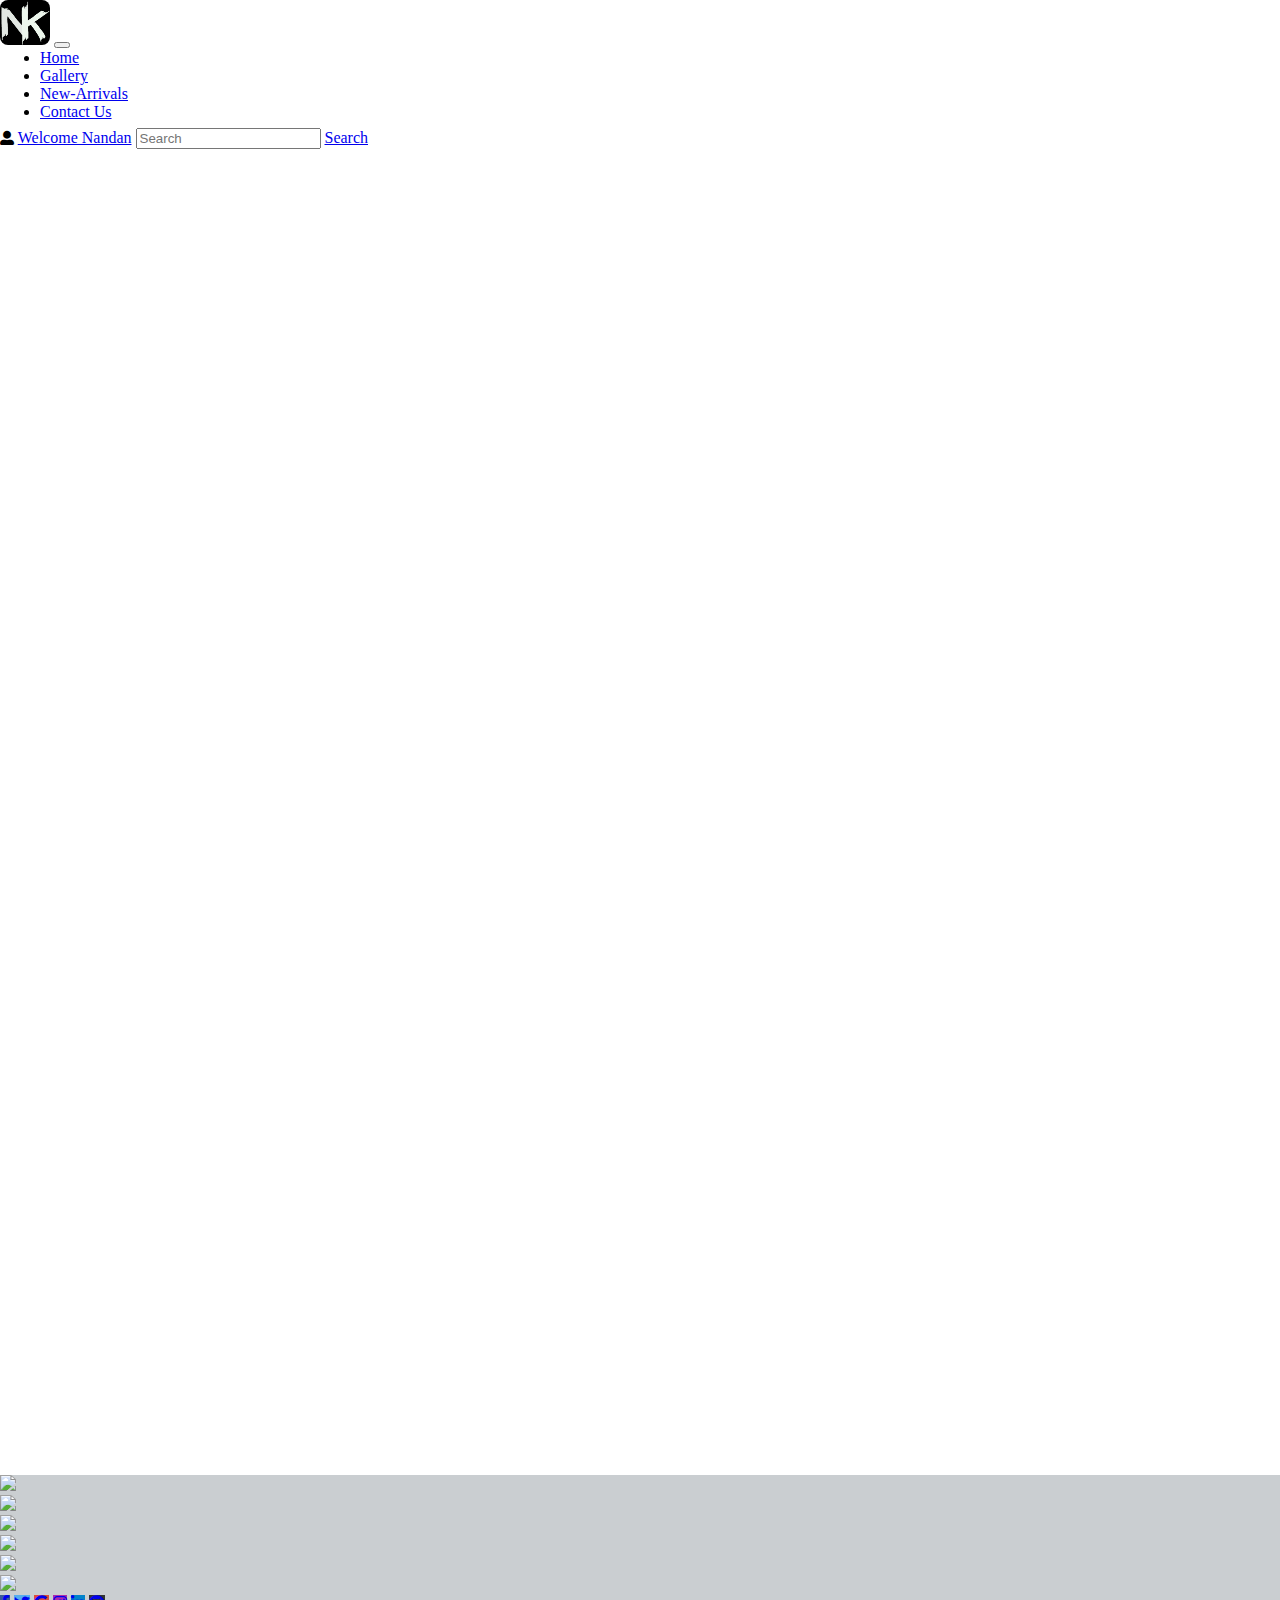
==== Home.html @ 5272c70a "login , register, profile are added" ====
<!DOCTYPE html>
<html lang="en">

<head>
    <meta charset="UTF-8" />
    <meta http-equiv="X-UA-Compatible" content="IE=edge" />
    <meta name="viewport" content="width=device-width, initial-scale=1.0" />
    <title>NK-Gallery</title>
    <link rel="shortcut icon" type="img/png" href="./img/favicon.png">
    <link rel="stylesheet" href="./boot.css" />
    <link href="https://cdn.jsdelivr.net/npm/bootstrap@5.1.3/dist/css/bootstrap.min.css" rel="stylesheet"
        integrity="sha384-1BmE4kWBq78iYhFldvKuhfTAU6auU8tT94WrHftjDbrCEXSU1oBoqyl2QvZ6jIW3" crossorigin="anonymous" />
    <link href="https://cdnjs.cloudflare.com/ajax/libs/mdb-ui-kit/3.6.0/mdb.min.css" rel="stylesheet" />
    <link href="https://cdnjs.cloudflare.com/ajax/libs/font-awesome/5.15.1/css/all.min.css" rel="stylesheet" />
    <style>
        .d-flex:hover{
            color: #0082ca;
        }

        .wel a:hover{
            color: #0082ca;
        }
    </style>
</head>

<body>
    <nav class="navbar navbar-expand-lg navbar-light bg-light">
        <div class="container-fluid">
            <a class="navbar-brand" href="#"><img src="./img/favicon.png" alt="" /></a>
            <button class="navbar-toggler" type="button" data-bs-toggle="collapse" data-bs-target="#navbarTogglerDemo02"
                aria-controls="navbarTogglerDemo02" aria-expanded="false" aria-label="Toggle navigation">
                <span class="navbar-toggler-icon"></span>
            </button>
            <div class="collapse navbar-collapse" id="navbarTogglerDemo02">
                <ul class="navbar-nav me-auto mb-2 mb-lg-0 fw-bold">
                    <li class="nav-item">
                        <a class="nav-link" aria-current="page" href="#home">Home</a>
                    </li>
                    <li class="nav-item">
                        <a class="nav-link" href="#gallery">Gallery</a>
                    </li>
                    <li class="nav-item">
                        <a class="nav-link" href="#new">New-Arrivals</a>
                    </li>
                    <li class="nav-item">
                        <a class="nav-link" href="#contact">Contact Us</a>
                    </li>
                    <!-- <div class="navbar-nav me-auto mb-1 mb-lg-0 ms-1 fw-bold">
                        <form class="d-flex ">
                            <a href="./login.html" class="btn btn-outline-success fw-bold" type="submit">Login</a>
                                
                        </form>
                        <form class="d-flex ms-3 ">
                            <a href="./Register.html" class="btn btn-outline-success fw-bold" type="submit">Register</a> 
                        </form>
                    </div> -->
                    
                </ul>
                <form class="d-flex wel">
                     <i class="fas fa-user-alt fa-sm fw-bold d-flex col-1 " style="margin-top: 10px;"></i>
                   <a href="./profile.html" class="text-sm fw-bold mt-2 me-2 d-flex  text-primary  col-4 h6 pe-auto" style="cursor:pointer;">Welcome Nandan</a>
                    <input class="form-control me-2 fw-bold" type="search" placeholder="Search" aria-label="Search" />

                    <a href="https://unsplash.com/s/photos/nature" target="_blank" class="btn btn-outline-success fw-bold" type="submit">
                        Search
                    </a>
                </form>
            </div>
        </div>
    </nav>
    <section class="home" id="home">
        <div class="hero">
            <h1>Welcome to NK Gallery</h1>
        </div>
    </section>
    <section>
        <!-- Gallery -->
        <div class="row mt-4 me-2 me-2" id="gallery">
            <div class="col-lg-4 col-md-12 mb-4 mb-lg-0">
                <img src="https://mdbootstrap.com/img/Photos/Horizontal/Nature/4-col/img%20(73).jpg"
                    class="w-100 shadow-1-strong rounded mb-4" alt="" />

                <img src="https://mdbootstrap.com/img/Photos/Vertical/mountain1.jpg"
                    class="w-100 shadow-1-strong rounded mb-4" alt="" />
            </div>

            <div class="col-lg-4 mb-4 mb-lg-0">
                <img src="https://mdbootstrap.com/img/Photos/Vertical/mountain2.jpg"
                    class="w-100 shadow-1-strong rounded mb-4" alt="" />

                <img src="https://mdbootstrap.com/img/Photos/Horizontal/Nature/4-col/img%20(73).jpg"
                    class="w-100 shadow-1-strong rounded mb-4" alt="" />
            </div>

            <div class="col-lg-4 mb-4 mb-lg-0">
                <img src="https://mdbootstrap.com/img/Photos/Horizontal/Nature/4-col/img%20(18).jpg"
                    class="w-100 shadow-1-strong rounded mb-4" alt="" />

                <img src="https://mdbootstrap.com/img/Photos/Vertical/mountain3.jpg"
                    class="w-100 shadow-1-strong rounded mb-4" alt="" />
            </div>
        </div>
        <!-- Gallery -->
    </section>
    <section class="video d-flex col-6 mx-auto mb-3" id="new">
        <!-- Carousel wrapper -->
        <div id="carouselVideoExample" class="carousel slide carousel-fade " data-mdb-ride="carousel">
            <!-- Indicators -->
            <!-- <div class="carousel-indicators">
    <button
      type="button"
      data-mdb-target="#carouselVideoExample"
      data-mdb-slide-to="0"
      class="active"
      aria-current="true"
      aria-label="Slide 1"
    ></button>
    <button
      type="button"
      data-mdb-target="#carouselVideoExample"
      data-mdb-slide-to="1"
      aria-label="Slide 2"
    ></button>
    <button
      type="button"
      data-mdb-target="#carouselVideoExample"
      data-mdb-slide-to="2"
      aria-label="Slide 3"
    ></button>
  </div> -->

            <!-- Inner -->
            <div class="carousel-inner rounded">
                <!-- Single item -->
                <div class="carousel-item active">
                    <video class="img-fluid" autoplay loop muted>
                        <source src="https://mdbootstrap.com/img/video/forest.mp4   " type="video/mp4" />
                    </video>
                    <div class="carousel-caption d-none d-md-block">
                        <!-- <h5>First slide label</h5>
        <p>
          Nulla vitae elit libero, a pharetra augue mollis interdum.
        </p> -->
                    </div>
                </div>

                <!-- Single item -->
                <div class="carousel-item">
                    <video class="img-fluid" autoplay loop muted>
                        <source src="https://mdbootstrap.com/img/video/Tropical.mp4" type="video/mp4" />
                    </video>
                    <div class="carousel-caption d-none d-md-block">
                        <!-- <h5>Second slide label</h5>
        <p>
          Lorem ipsum dolor sit amet, consectetur adipiscing elit.
        </p> -->
                    </div>
                </div>

                <!-- Single item -->
                <div class="carousel-item">
                    <video class="img-fluid" autoplay loop muted>
                        <source src="https://mdbootstrap.com/img/video/Agua-natural.mp4" type="video/mp4" />
                    </video>
                    <div class="carousel-caption d-none d-md-block">
                        <!-- <h5>Third slide label</h5>
        <p>
          Praesent commodo cursus magna, vel scelerisque nisl consectetur. -->
                        </p>
                    </div>
                </div>
            </div>
            <!-- Inner -->

            <!-- Controls -->
            <!-- <button class="carousel-control-prev" type="button" data-mdb-target="#carouselVideoExample"
                data-mdb-slide="prev">
                <span class="carousel-control-prev-icon" aria-hidden="true"></span>
                <span class="visually-hidden">Previous</span>
            </button>
            <button class="carousel-control-next" type="button" data-mdb-target="#carouselVideoExample"
                data-mdb-slide="next">
                <span class="carousel-control-next-icon" aria-hidden="true"></span>
                <span class="visually-hidden">Next</span>
            </button> -->
        </div>
        <!-- Carousel wrapper -->
    </section>
    <section>
        <footer class="text-center text-white bg-light text-center text-white" id="contact"
            style="background-color: #caced1;">
            <!-- Grid container -->
            <div class="container p-4">
                <!-- Section: Images -->
                <section class="">
                    <div class="row">
                        <div class="col-lg-2 col-md-12 mb-4 mb-md-0">
                            <div class="bg-image hover-overlay ripple shadow-1-strong rounded"
                                data-ripple-color="light">
                                <img src="https://mdbootstrap.com/img/new/fluid/city/113.jpg" class="w-100" />
                                <a href="#!">
                                    <div class="mask" style="background-color: rgba(251, 251, 251, 0.2);"></div>
                                </a>
                            </div>
                        </div>
                        <div class="col-lg-2 col-md-12 mb-4 mb-md-0">
                            <div class="bg-image hover-overlay ripple shadow-1-strong rounded"
                                data-ripple-color="light">
                                <img src="https://mdbootstrap.com/img/new/fluid/city/111.jpg" class="w-100" />
                                <a href="#!">
                                    <div class="mask" style="background-color: rgba(251, 251, 251, 0.2);"></div>
                                </a>
                            </div>
                        </div>
                        <div class="col-lg-2 col-md-12 mb-4 mb-md-0">
                            <div class="bg-image hover-overlay ripple shadow-1-strong rounded"
                                data-ripple-color="light">
                                <img src="https://mdbootstrap.com/img/new/fluid/city/112.jpg" class="w-100" />
                                <a href="#!">
                                    <div class="mask" style="background-color: rgba(251, 251, 251, 0.2);"></div>
                                </a>
                            </div>
                        </div>
                        <div class="col-lg-2 col-md-12 mb-4 mb-md-0">
                            <div class="bg-image hover-overlay ripple shadow-1-strong rounded"
                                data-ripple-color="light">
                                <img src="https://mdbootstrap.com/img/new/fluid/city/114.jpg" class="w-100" />
                                <a href="#!">
                                    <div class="mask" style="background-color: rgba(179, 40, 40, 0.2);"></div>
                                </a>
                            </div>
                        </div>
                        <div class="col-lg-2 col-md-12 mb-4 mb-md-0">
                            <div class="bg-image hover-overlay ripple shadow-1-strong rounded"
                                data-ripple-color="light">
                                <img src="https://mdbootstrap.com/img/new/fluid/city/115.jpg" class="w-100" />
                                <a href="#!">
                                    <div class="mask" style="background-color: rgba(151, 39, 39, 0.2);"></div>
                                </a>
                            </div>
                        </div>
                        <div class="col-lg-2 col-md-12 mb-4 mb-md-0">
                            <div class="bg-image hover-overlay ripple shadow-1-strong rounded"
                                data-ripple-color="light">
                                <img src="https://mdbootstrap.com/img/new/fluid/city/116.jpg" class="w-100" />
                                <a href="#!">
                                    <div class="mask" style="background-color: rgba(196, 46, 46, 0.2);"></div>
                                </a>
                            </div>
                        </div>
                    </div>
                </section>
                <!-- Section: Images -->
            </div>
            <!-- Grid container -->
            <!-- <footer class="bg-light text-center text-white"> -->
            <!-- Grid container -->
            <div class="container p-4 pb-0">
                <!-- Section: Social media -->
                <section class="mb-4">
                    <!-- Facebook -->
                    <a class="btn btn-primary btn-floating m-1" style="background-color: #3b5998;" href="#!"
                        role="button"><i class="fab fa-facebook-f"></i></a>

                    <!-- Twitter -->
                    <a class="btn btn-primary btn-floating m-1" style="background-color: #55acee;" href="#!"
                        role="button"><i class="fab fa-twitter"></i></a>

                    <!-- Google -->
                    <a class="btn btn-primary btn-floating m-1" style="background-color: #dd4b39;" href="#!"
                        role="button"><i class="fab fa-google"></i></a>

                    <!-- Instagram -->
                    <a class="btn btn-primary btn-floating m-1" style="background-color: #ac2bac;" href="#!"
                        role="button"><i class="fab fa-instagram"></i></a>

                    <!-- Linkedin -->
                    <a class="btn btn-primary btn-floating m-1" style="background-color: #0082ca;" href="#!"
                        role="button"><i class="fab fa-linkedin-in"></i></a>
                    <!-- Github -->
                    <a class="btn btn-primary btn-floating m-1" style="background-color: #333333;" href="#!"
                        role="button"><i class="fab fa-github"></i></a>
                </section>
                <!-- Section: Social media -->
            </div>
            <!-- Grid container -->

            <!-- Copyright -->
            <div class="text-center p-3" style="background-color: rgba(0, 0, 0, 0.2);">
                © 2020 Copyright:
                <a class="text-white" href="https://mdbootstrap.com/">nandan-kumar.netlify.app</a>
            </div>
            <!-- Copyright -->
        </footer>
    </section>
</body>
</html>
---- boot.css ----
*{
    margin: 0px;
}

html {
  scroll-behavior: smooth;
}

.navbar-brand img {
  border-radius: 8px;
  background-color: black;
  width: 50px;
  height: 45px;
}

.nav-item a:hover {
  background-color: royalblue;
  border-radius: 8px;
}

.nav-item1 a {
  display: flex;
  flex-direction: right;
}

#gallery{
  margin-right: 25px;
}

.home {
  background-image: url(https://source.unsplash.com/user/erondu/1600x900);
  width: 100%;
  height: 90vh;
}

.hero {
  display: flex;
  justify-content: center;
  align-items: center;
  opacity: 5;
  height: 100vh;
  color: rgb(255, 255, 255);
  font-size: 30px;
}
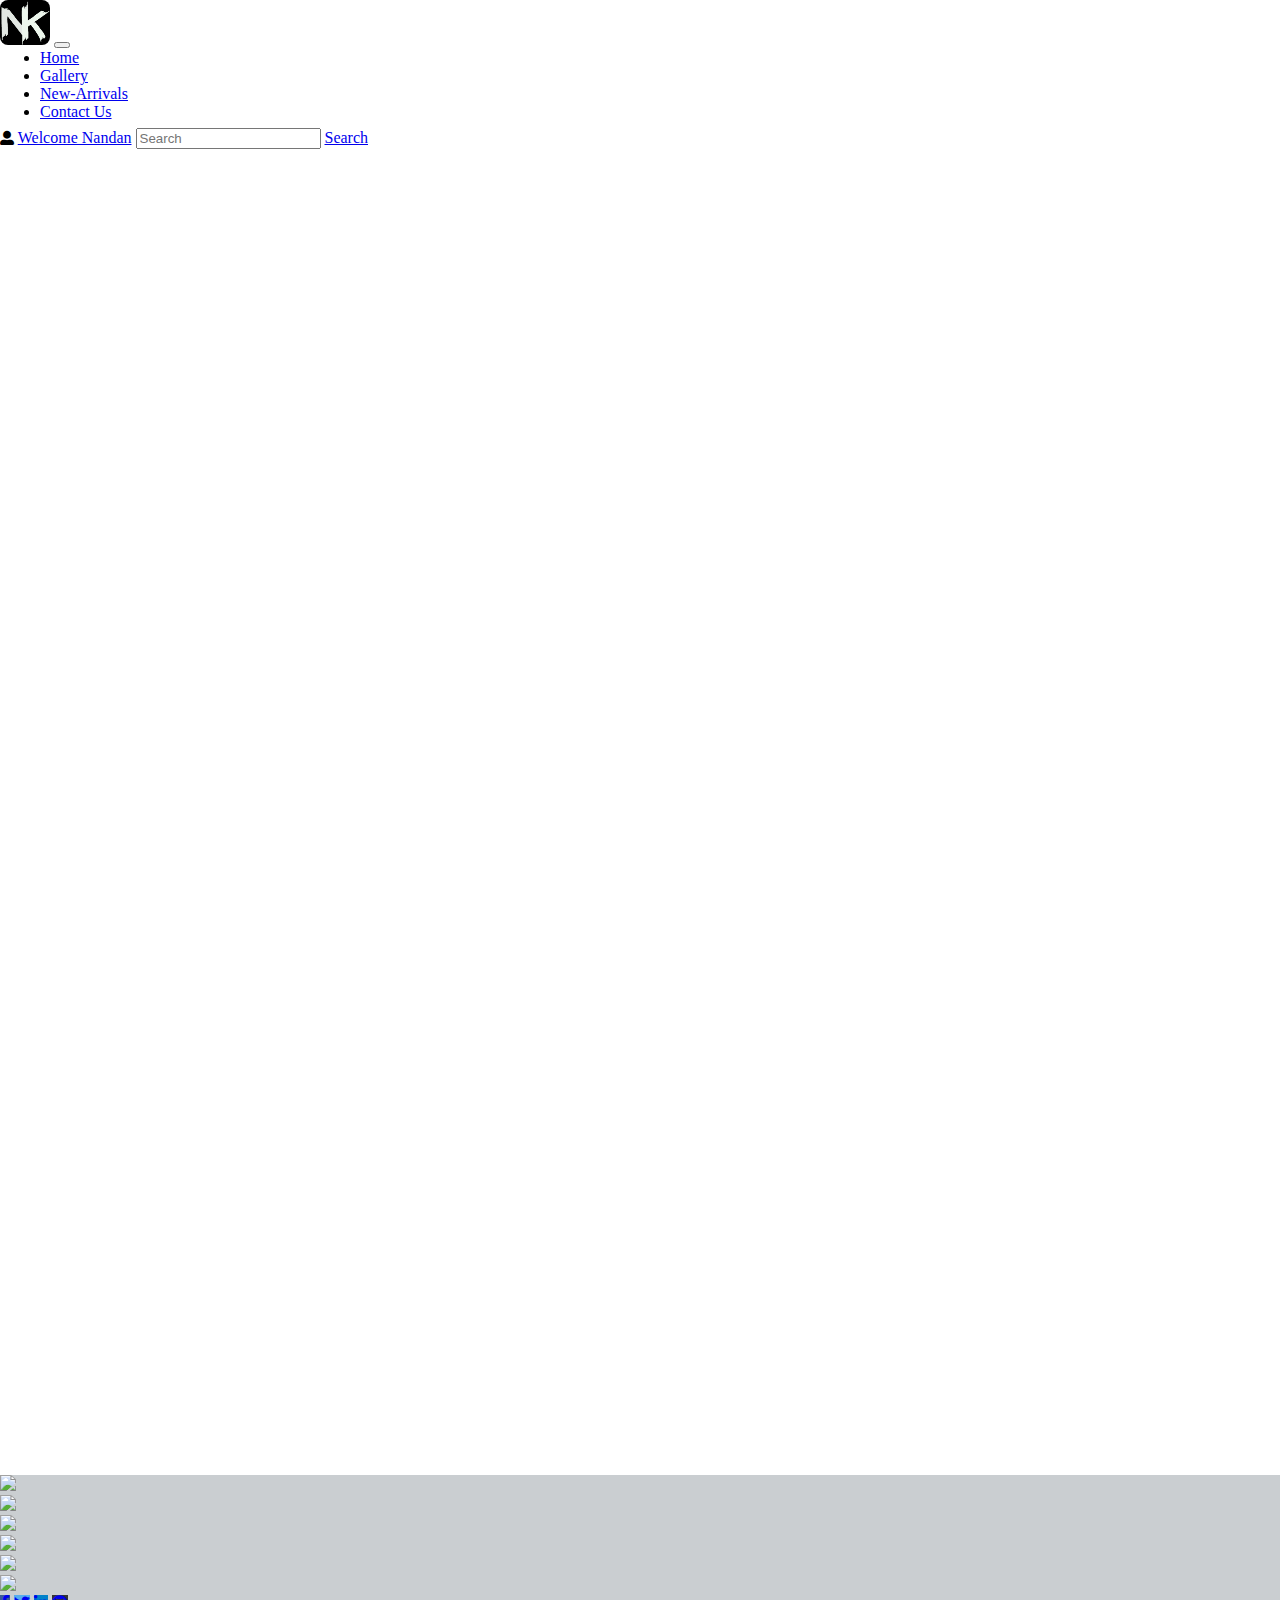
==== commit 7a5ebfd5: "Add files via upload" ====
--- a/Home.html
+++ b/Home.html
@@ -267,12 +267,12 @@
                         role="button"><i class="fab fa-twitter"></i></a>
 
                     <!-- Google -->
-                    <a class="btn btn-primary btn-floating m-1" style="background-color: #dd4b39;" href="#!"
-                        role="button"><i class="fab fa-google"></i></a>
+                    <!-- <a class="btn btn-primary btn-floating m-1" style="background-color: #dd4b39;" href="#!"
+                        role="button"><i class="fab fa-google"></i></a> -->
 
                     <!-- Instagram -->
-                    <a class="btn btn-primary btn-floating m-1" style="background-color: #ac2bac;" href="#!"
-                        role="button"><i class="fab fa-instagram"></i></a>
+                    <!-- <a class="btn btn-primary btn-floating m-1" style="background-color: #ac2bac;" href="#!"
+                        role="button"><i class="fab fa-instagram"></i></a> -->
 
                     <!-- Linkedin -->
                     <a class="btn btn-primary btn-floating m-1" style="background-color: #0082ca;" href="#!"
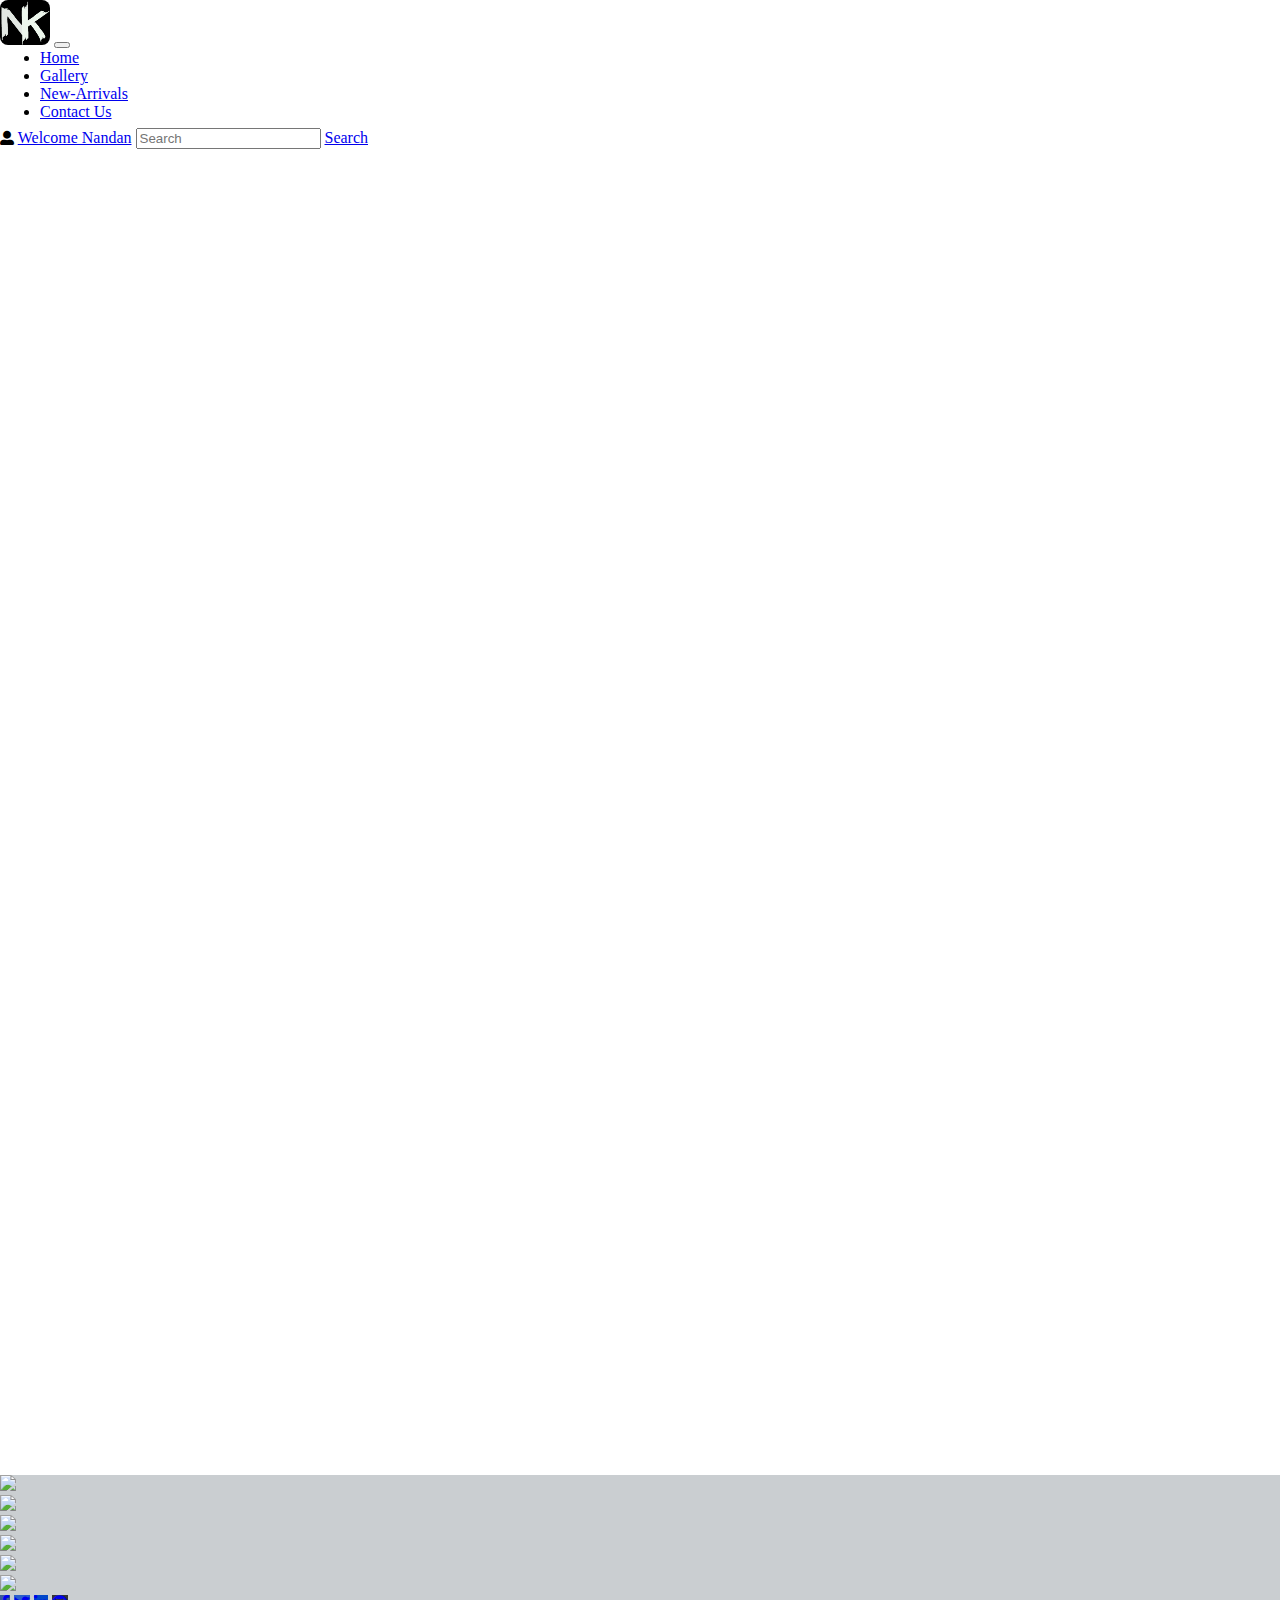
==== commit fc39edb1: "Add files via upload" ====
--- a/Home.html
+++ b/Home.html
@@ -259,11 +259,11 @@
                 <!-- Section: Social media -->
                 <section class="mb-4">
                     <!-- Facebook -->
-                    <a class="btn btn-primary btn-floating m-1" style="background-color: #3b5998;" href="#!"
+                     <a class="btn btn-primary btn-floating m-1" target="blank" style="background-color: #3b5998;" href="https://www.facebook.com/nandankumar00n/"
                         role="button"><i class="fab fa-facebook-f"></i></a>
 
                     <!-- Twitter -->
-                    <a class="btn btn-primary btn-floating m-1" style="background-color: #55acee;" href="#!"
+                    <a class="btn btn-primary btn-floating m-1" target="blank" style="background-color: #2a5dcc;" href="https://www.twitter.com/nandan_kumar_n"
                         role="button"><i class="fab fa-twitter"></i></a>
 
                     <!-- Google -->
@@ -275,10 +275,10 @@
                         role="button"><i class="fab fa-instagram"></i></a> -->
 
                     <!-- Linkedin -->
-                    <a class="btn btn-primary btn-floating m-1" style="background-color: #0082ca;" href="#!"
+                    <a class="btn btn-primary btn-floating m-1" target="blank" style="background-color: #0047ca;" href="https://www.linkedin.com.in/nandan-kumar-n"
                         role="button"><i class="fab fa-linkedin-in"></i></a>
                     <!-- Github -->
-                    <a class="btn btn-primary btn-floating m-1" style="background-color: #333333;" href="#!"
+                    <a class="btn btn-primary btn-floating m-1" target="blank" style="background-color: #333333;" href="https://www.github.com/nandan00n"
                         role="button"><i class="fab fa-github"></i></a>
                 </section>
                 <!-- Section: Social media -->
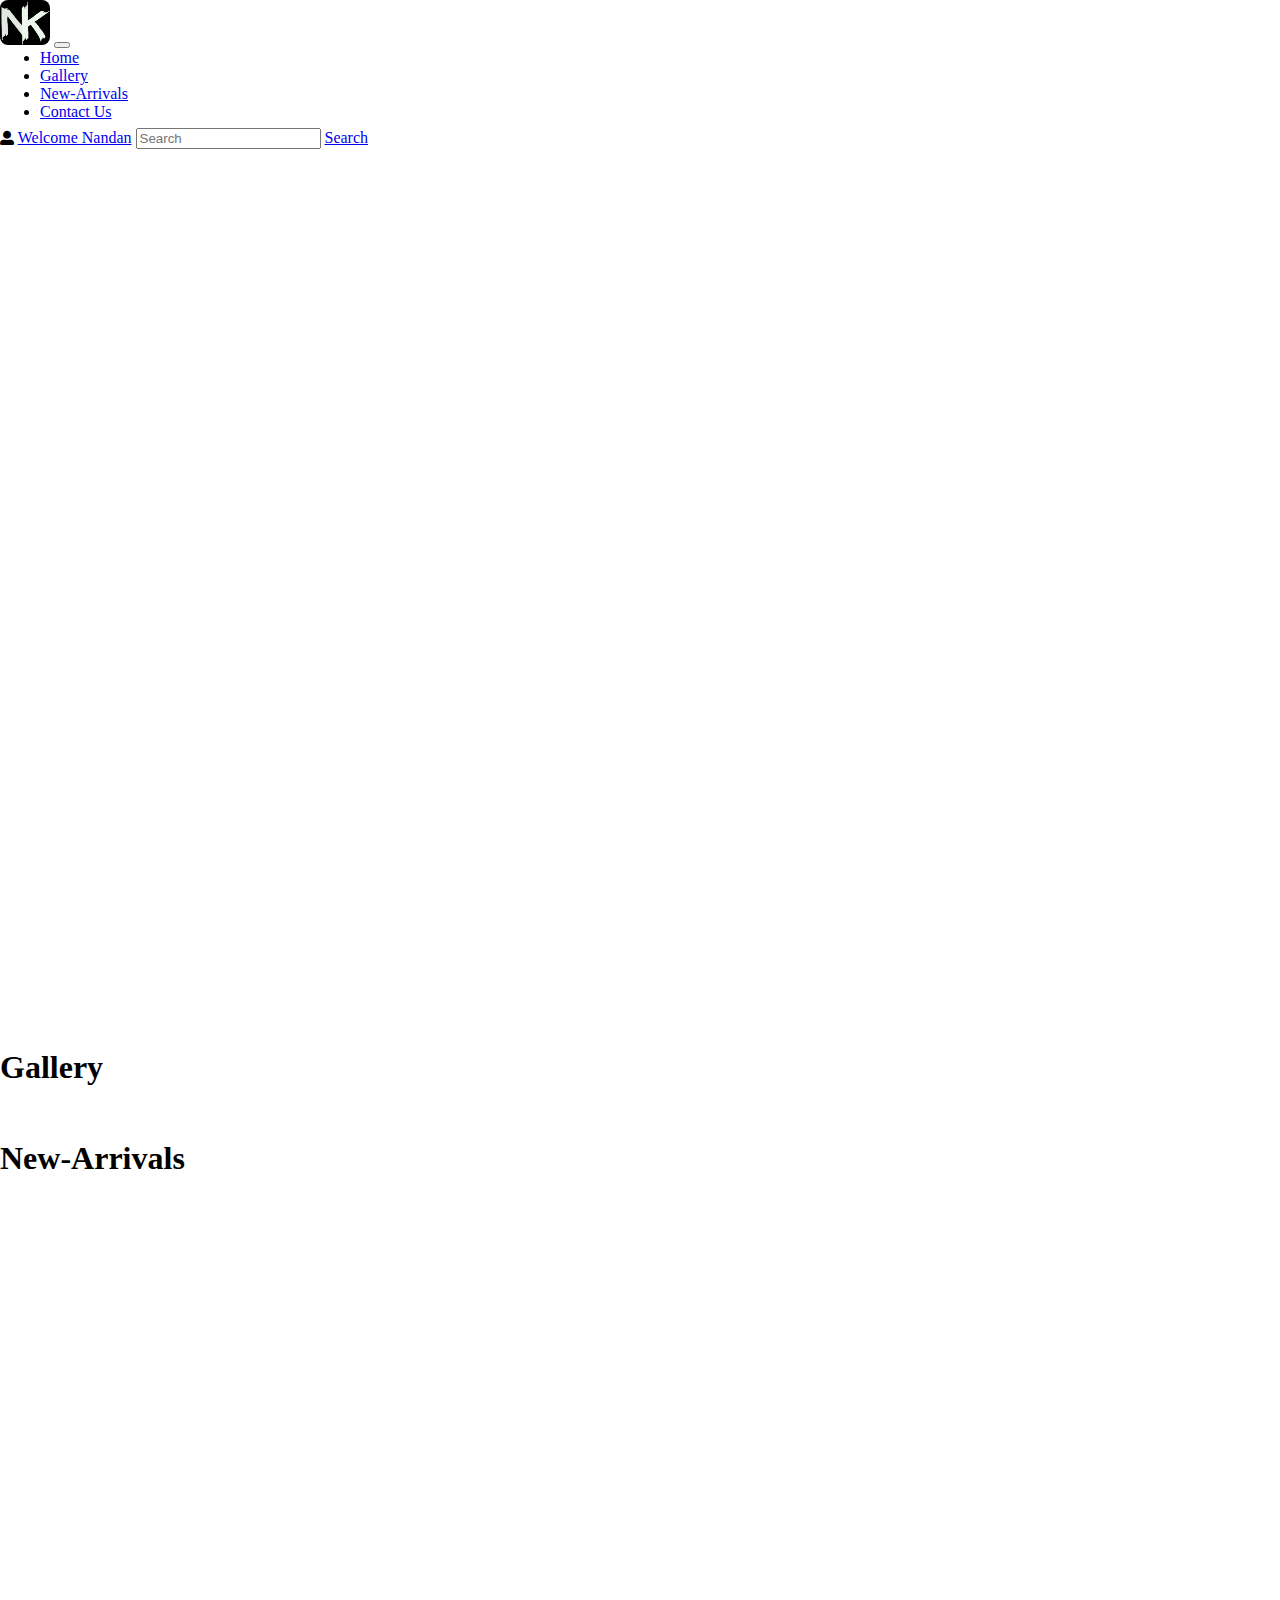
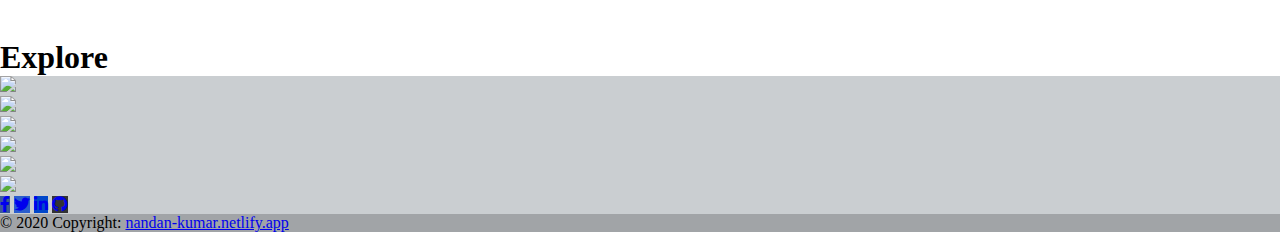
==== commit ac463a7e: "updated on 31/10/2021 time 1:20 pm added chatbot" ====
--- a/Home.html
+++ b/Home.html
@@ -24,7 +24,7 @@
 </head>
 
 <body>
-    <nav class="navbar navbar-expand-lg navbar-light bg-light">
+    <nav class="navbar navbar-expand-lg navbar-light bg-light sticky-top">
         <div class="container-fluid">
             <a class="navbar-brand" href="#"><img src="./img/favicon.png" alt="" /></a>
             <button class="navbar-toggler" type="button" data-bs-toggle="collapse" data-bs-target="#navbarTogglerDemo02"
@@ -58,7 +58,7 @@
                 </ul>
                 <form class="d-flex wel">
                      <i class="fas fa-user-alt fa-sm fw-bold d-flex col-1 " style="margin-top: 10px;"></i>
-                   <a href="./profile.html" class="text-sm fw-bold mt-2 me-2 d-flex  text-primary  col-4 h6 pe-auto" style="cursor:pointer;">Welcome Nandan</a>
+                   <a href="./profile.html"  class="text-sm fw-bold mt-2 me-2 d-flex  text-primary  col-4 h6 pe-auto" style="cursor:pointer;">Welcome Nandan</a>
                     <input class="form-control me-2 fw-bold" type="search" placeholder="Search" aria-label="Search" />
 
                     <a href="https://unsplash.com/s/photos/nature" target="_blank" class="btn btn-outline-success fw-bold" type="submit">
@@ -75,59 +75,43 @@
     </section>
     <section>
         <!-- Gallery -->
-        <div class="row mt-4 me-2 me-2" id="gallery">
-            <div class="col-lg-4 col-md-12 mb-4 mb-lg-0">
+        <div class="gallery">
+                <div class="col-1 mt-4 mx-auto underline text-black"><h1>Gallery</h1></div>
+            <div class="row mt-4 me-2 ms-2" id="gallery">
+                <div class="col-lg-4 col-md-12 ms- mb-4 mb-lg-0">
+                    <a href="https://unsplash.com/s/photos/nature" target="blank"> 
+                    <img src="https://mdbootstrap.com/img/Photos/Horizontal/Nature/4-col/img%20(73).jpg"
+                    class="w-100 shadow-1-strong rounded mb-4" alt="" /></a>
+                        <a href="https://unsplash.com/s/photos/nature" target="blank"> 
+                    <img src="https://mdbootstrap.com/img/Photos/Vertical/mountain1.jpg"
+                    class="w-100 shadow-1-strong rounded mb-4" alt="" /></a>
+                </div>
+                
+                <div class="col-lg-4 mb-4 mb-lg-0">
+                    <a href="https://unsplash.com/s/photos/nature" target="blank">
+                <img src="https://mdbootstrap.com/img/Photos/Vertical/mountain2.jpg"
+                class="w-100 shadow-1-strong rounded mb-4" alt="" /></a>
+                <a href="https://unsplash.com/s/photos/nature" target="blank">
                 <img src="https://mdbootstrap.com/img/Photos/Horizontal/Nature/4-col/img%20(73).jpg"
-                    class="w-100 shadow-1-strong rounded mb-4" alt="" />
-
-                <img src="https://mdbootstrap.com/img/Photos/Vertical/mountain1.jpg"
-                    class="w-100 shadow-1-strong rounded mb-4" alt="" />
-            </div>
-
-            <div class="col-lg-4 mb-4 mb-lg-0">
-                <img src="https://mdbootstrap.com/img/Photos/Vertical/mountain2.jpg"
-                    class="w-100 shadow-1-strong rounded mb-4" alt="" />
-
-                <img src="https://mdbootstrap.com/img/Photos/Horizontal/Nature/4-col/img%20(73).jpg"
-                    class="w-100 shadow-1-strong rounded mb-4" alt="" />
+                class="w-100 shadow-1-strong rounded mb-4" alt="" /></a>
             </div>
 
             <div class="col-lg-4 mb-4 mb-lg-0">
                 <img src="https://mdbootstrap.com/img/Photos/Horizontal/Nature/4-col/img%20(18).jpg"
-                    class="w-100 shadow-1-strong rounded mb-4" alt="" />
-
+                class="w-100 shadow-1-strong rounded mb-4" alt="" />
+                
                 <img src="https://mdbootstrap.com/img/Photos/Vertical/mountain3.jpg"
-                    class="w-100 shadow-1-strong rounded mb-4" alt="" />
-            </div>
-        </div>
+                class="w-100 shadow-1-strong rounded mb-4" alt="" />
+            </div>
+        </div>
+    </div>
         <!-- Gallery -->
     </section>
-    <section class="video d-flex col-6 mx-auto mb-3" id="new">
+    <div class="col-2 mt-3 mx-auto underline text-black"><h1>New-Arrivals</h1></div>
+    <section class="video d-flex mt-4 col-9 mx-auto mb-3" id="new">
         <!-- Carousel wrapper -->
         <div id="carouselVideoExample" class="carousel slide carousel-fade " data-mdb-ride="carousel">
             <!-- Indicators -->
-            <!-- <div class="carousel-indicators">
-    <button
-      type="button"
-      data-mdb-target="#carouselVideoExample"
-      data-mdb-slide-to="0"
-      class="active"
-      aria-current="true"
-      aria-label="Slide 1"
-    ></button>
-    <button
-      type="button"
-      data-mdb-target="#carouselVideoExample"
-      data-mdb-slide-to="1"
-      aria-label="Slide 2"
-    ></button>
-    <button
-      type="button"
-      data-mdb-target="#carouselVideoExample"
-      data-mdb-slide-to="2"
-      aria-label="Slide 3"
-    ></button>
-  </div> -->
 
             <!-- Inner -->
             <div class="carousel-inner rounded">
@@ -136,25 +120,20 @@
                     <video class="img-fluid" autoplay loop muted>
                         <source src="https://mdbootstrap.com/img/video/forest.mp4   " type="video/mp4" />
                     </video>
-                    <div class="carousel-caption d-none d-md-block">
-                        <!-- <h5>First slide label</h5>
-        <p>
-          Nulla vitae elit libero, a pharetra augue mollis interdum.
-        </p> -->
-                    </div>
-                </div>
+                    <!-- <div class="carousel-caption d-none d-md-block">
+                         <h5>First slide label</h5>
+                    </div> -->
+                 </div> 
 
                 <!-- Single item -->
                 <div class="carousel-item">
                     <video class="img-fluid" autoplay loop muted>
                         <source src="https://mdbootstrap.com/img/video/Tropical.mp4" type="video/mp4" />
                     </video>
-                    <div class="carousel-caption d-none d-md-block">
+                    <!-- <div class="carousel-caption d-none d-md-block"> -->
                         <!-- <h5>Second slide label</h5>
-        <p>
-          Lorem ipsum dolor sit amet, consectetur adipiscing elit.
-        </p> -->
-                    </div>
+                
+                    <!-- </div> -->
                 </div>
 
                 <!-- Single item -->
@@ -162,12 +141,9 @@
                     <video class="img-fluid" autoplay loop muted>
                         <source src="https://mdbootstrap.com/img/video/Agua-natural.mp4" type="video/mp4" />
                     </video>
-                    <div class="carousel-caption d-none d-md-block">
-                        <!-- <h5>Third slide label</h5>
-        <p>
-          Praesent commodo cursus magna, vel scelerisque nisl consectetur. -->
-                        </p>
-                    </div>
+                    <!-- <div class="carousel-caption d-none d-md-block"> -->
+                         <!-- <h5>Third slide label</h5> -->
+                    <!-- </div> -->
                 </div>
             </div>
             <!-- Inner -->
@@ -187,12 +163,14 @@
         <!-- Carousel wrapper -->
     </section>
     <section>
+        <div class="col-1 mt-2 mx-auto underline fw-bold text-black "><h1>Explore</h1></div>
         <footer class="text-center text-white bg-light text-center text-white" id="contact"
             style="background-color: #caced1;">
             <!-- Grid container -->
             <div class="container p-4">
                 <!-- Section: Images -->
                 <section class="">
+                    
                     <div class="row">
                         <div class="col-lg-2 col-md-12 mb-4 mb-md-0">
                             <div class="bg-image hover-overlay ripple shadow-1-strong rounded"
@@ -288,10 +266,21 @@
             <!-- Copyright -->
             <div class="text-center p-3" style="background-color: rgba(0, 0, 0, 0.2);">
                 © 2020 Copyright:
-                <a class="text-white" href="https://mdbootstrap.com/">nandan-kumar.netlify.app</a>
+                <a class="text-white" href="https://nandan-kumar.netlify.app" target="blank">nandan-kumar.netlify.app</a>
             </div>
             <!-- Copyright -->
         </footer>
     </section>
+    <!-- Start of ChatBot (www.chatbot.com) code -->
+<script type="text/javascript">
+    window.__be = window.__be || {};
+    window.__be.id = "617cf28ec8b56e00074bb742";
+    (function() {
+        var be = document.createElement('script'); be.type = 'text/javascript'; be.async = true;
+        be.src = ('https:' == document.location.protocol ? 'https://' : 'http://') + 'cdn.chatbot.com/widget/plugin.js';
+        var s = document.getElementsByTagName('script')[0]; s.parentNode.insertBefore(be, s);
+    })();
+</script>
+<!-- End of ChatBot code -->
 </body>
 </html>
--- a/boot.css
+++ b/boot.css
@@ -1,10 +1,63 @@
-*{
-    margin: 0px;
+* {
+  margin: 0px;
 }
 
 html {
   scroll-behavior: smooth;
 }
+
+.fw-bold a:after {
+  background: none repeat scroll 0 0 transparent;
+  bottom: 0;
+  content: "";
+  display: block;
+  height: 5px;
+  left: 50%;
+  position: absolute;
+  background: rgb(11, 116, 177);
+  transition: width 0.3s ease 0s, left 0.3s ease 0s;
+  width: 0;
+}
+
+.fw-bold a:hover:after {
+  width: 100%;
+  left: 0;
+}
+
+.underline:after {
+  background: none repeat scroll 0 0 transparent;
+  bottom: vh;
+  content: "";
+  display: block;
+  height: 5px;
+  left: 50%;
+  position: absolute;
+  background: rgb(11, 116, 177);
+  transition: width 0.3s ease 0s, left 0.3s ease 0s;
+  width: 0;
+}
+
+.underline:hover:after {
+  width: 100%;
+  left: 0;
+}
+/* 
+.underline:after {    
+  background: none repeat scroll 0 0 transparent;
+  bottom: 0;
+  content: "";
+  display: block;
+  height: 5px;
+  left: 50%;
+  position: absolute;
+  background: rgb(11, 116, 177);
+  transition: width 0.3s ease 0s, left 0.3s ease 0s;
+  width: 0;
+}
+.underline:hover:after { 
+  width: 100%; 
+  left: 0; 
+} */
 
 .navbar-brand img {
   border-radius: 8px;
@@ -23,14 +76,14 @@
   flex-direction: right;
 }
 
-#gallery{
+#gallery {
   margin-right: 25px;
 }
 
 .home {
   background-image: url(https://source.unsplash.com/user/erondu/1600x900);
   width: 100%;
-  height: 90vh;
+  height: 100vh;
 }
 
 .hero {
@@ -43,3 +96,18 @@
   font-size: 30px;
 }
 
+@media only screen and (max-width: 1000px) {
+  form .hidden {
+    display: none;
+  }
+}
+
+.bar {
+  display: block;
+  width: 25px;
+  height: 3px;
+  margin: 5px auto;
+  -webkit-transition: all 0.3s ease-in-out;
+  transition: all 0.3s ease-in-out;
+  background-color: #101010;
+}
